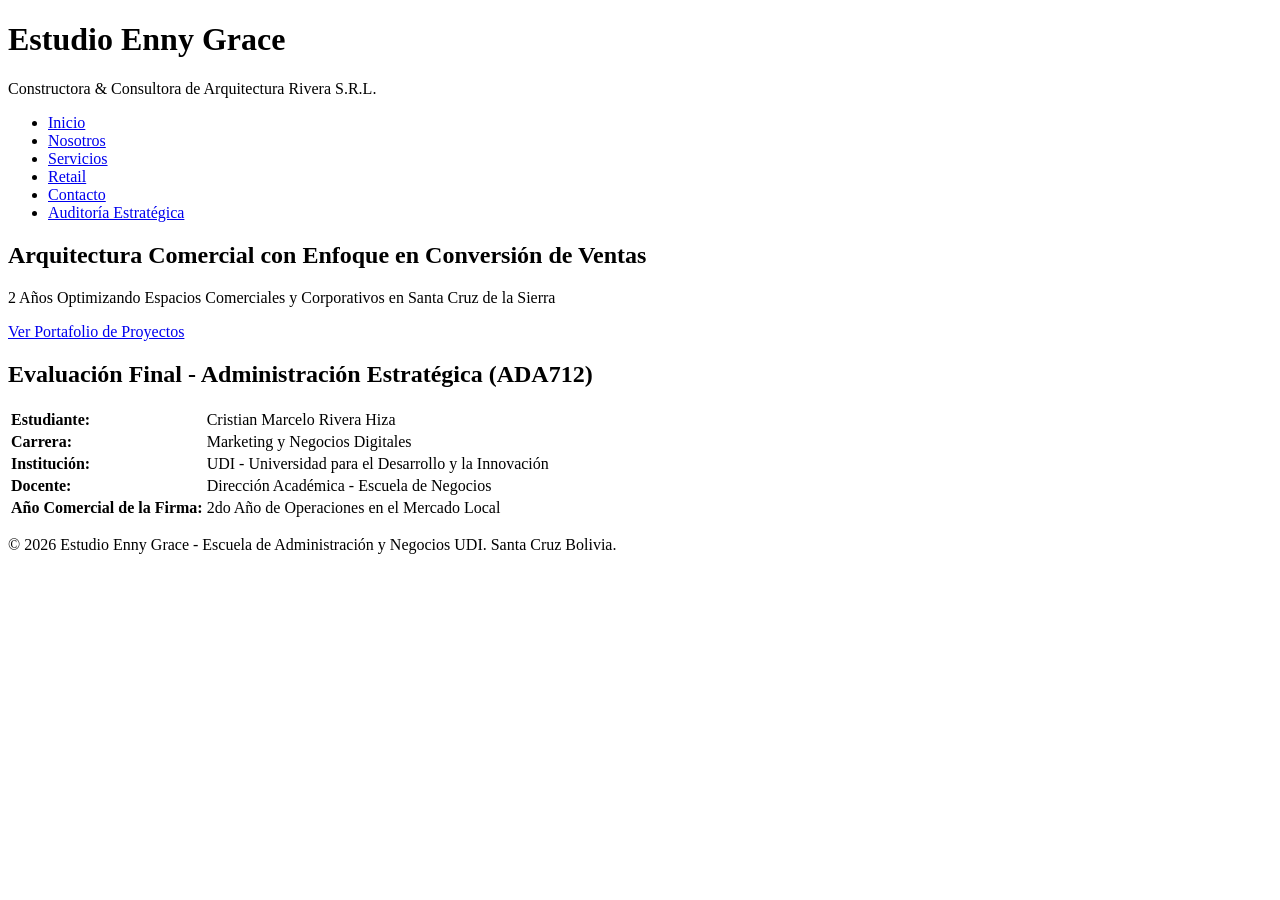
==== index.html @ dcaedc8b "Primer despliegue del sitio web corporativo" ====
<!DOCTYPE html>
<html lang="es">
<head>
    <meta charset="UTF-8">
    <meta name="viewport" content="width=device-width, initial-scale=1.0">
    <title>Estudio Enny Grace | Inicio</title>
    <link rel="stylesheet" href="css/estilos.css">
</head>
<body>
    <header>
        <div class="logo-container">
            <h1>Estudio Enny Grace</h1>
            <p>Constructora & Consultora de Arquitectura Rivera S.R.L.</p>
        </div>
        <nav>
            <ul>
                <li><a href="index.html" class="active">Inicio</a></li>
                <li><a href="nosotros.html">Nosotros</a></li>
                <li><a href="servicios.html">Servicios</a></li>
                <li><a href="retail.html">Retail</a></li>
                <li><a href="contacto.html">Contacto</a></li>
                <li><a href="estrategia.html" class="btn-academic">Auditoría Estratégica</a></li>
            </ul>
        </nav>
    </header>

    <main>
        <section class="hero-section">
            <div class="hero-overlay">
                <h2>Arquitectura Comercial con Enfoque en Conversión de Ventas</h2>
                <p>2 Años Optimizando Espacios Comerciales y Corporativos en Santa Cruz de la Sierra</p>
                <a href="servicios.html" class="hero-btn">Ver Portafolio de Proyectos</a>
            </div>
        </section>

        <section class="section-card animate-up">
            <h2>Evaluación Final - Administración Estratégica (ADA712)</h2>
            <div class="table-container">
                <table class="academic-table">
                    <tbody>
                        <tr><td><strong>Estudiante:</strong></td><td>Cristian Marcelo Rivera Hiza</td></tr>
                        <tr><td><strong>Carrera:</strong></td><td>Marketing y Negocios Digitales</td></tr>
                        <tr><td><strong>Institución:</strong></td><td>UDI - Universidad para el Desarrollo y la Innovación</td></tr>
                        <tr><td><strong>Docente:</strong></td><td>Dirección Académica - Escuela de Negocios</td></tr>
                        <tr><td><strong>Año Comercial de la Firma:</strong></td><td>2do Año de Operaciones en el Mercado Local</td></tr>
                    </tbody>
                </table>
            </div>
        </section>
    </main>

    <footer>
        <p>© 2026 Estudio Enny Grace - Escuela de Administración y Negocios UDI. Santa Cruz Bolivia.</p>
    </footer>
</body>
</html>
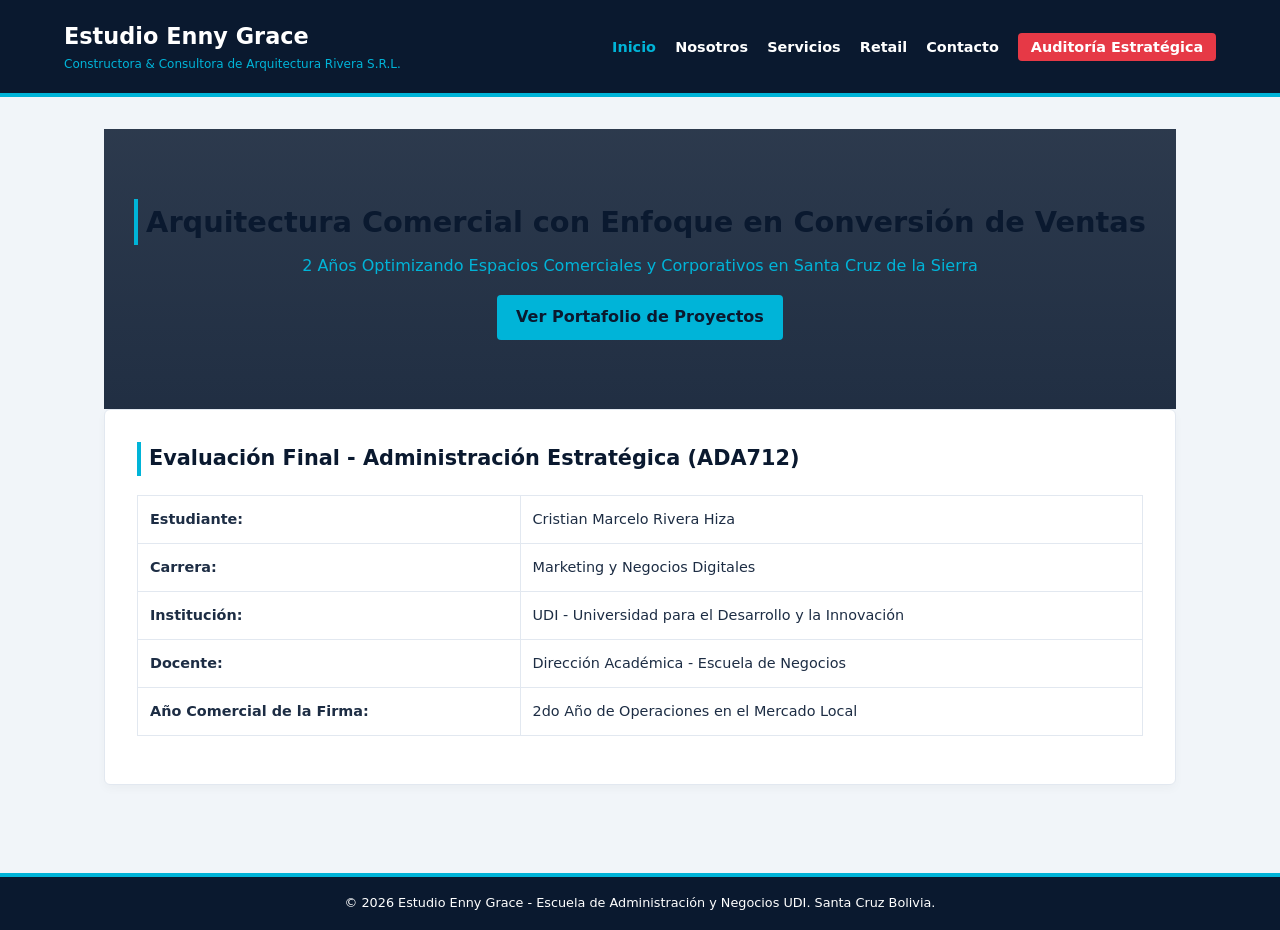
==== commit f569ae06: "Fix HTML encoding issues in index.html" ====
--- a/index.html
+++ b/index.html
@@ -4,7 +4,7 @@
     <meta charset="UTF-8">
     <meta name="viewport" content="width=device-width, initial-scale=1.0">
     <title>Estudio Enny Grace | Inicio</title>
-    <link rel="stylesheet" href="css/estilos.css">
+    <link rel="stylesheet" href="estilos.css">
 </head>
 <body>
     <header>
@@ -53,4 +53,4 @@
         <p>© 2026 Estudio Enny Grace - Escuela de Administración y Negocios UDI. Santa Cruz Bolivia.</p>
     </footer>
 </body>
-</html>+</html>
--- a/estilos.css
+++ b/estilos.css
@@ -0,0 +1,136 @@
+/* PALETA CORPORATIVA PREMIUM */
+:root {
+    --primary: #0A192F;      /* Navy Ejecutivo */
+    --secondary: #00B4D8;    /* Celeste Estratégico */
+    --dark: #1D2D44;
+    --light: #F8F9FA;
+    --white: #FFFFFF;
+    --border: #E2E8F0;
+    --academic-color: #E63946; /* Rojo para destacar el botón académico */
+}
+
+* { margin: 0; padding: 0; box-sizing: border-box; }
+body { font-family: 'Segoe UI', system-ui, sans-serif; color: var(--dark); background-color: #F1F5F9; line-height: 1.6; }
+
+/* HEADER Y NAVEGACIÓN */
+header { background-color: var(--primary); color: var(--white); padding: 1.2rem 5%; display: flex; justify-content: space-between; align-items: center; border-bottom: 4px solid var(--secondary); }
+.logo-container h1 { font-size: 1.4rem; font-weight: 700; }
+.logo-container p { font-size: 0.75rem; color: var(--secondary); }
+nav ul { list-style: none; display: flex; gap: 1.2rem; align-items: center; }
+nav ul li a { color: var(--white); text-decoration: none; font-size: 0.9rem; font-weight: 600; transition: color 0.2s; }
+nav ul li a:hover, nav ul li a.active { color: var(--secondary); }
+
+/* BOTÓN ACADÉMICO DIFERENCIADO */
+.btn-academic { background-color: var(--academic-color); padding: 0.4rem 0.8rem; border-radius: 4px; transition: opacity 0.2s; }
+.btn-academic:hover { opacity: 0.9; color: white; }
+.active-academic { border: 2px solid white; }
+
+/* HERO */
+.hero-section { background: linear-gradient(rgba(10, 25, 47, 0.85), rgba(10, 25, 47, 0.9)), url('https://images.unsplash.com/photo-1486406146926-c627a92ad1ab?auto=format&fit=crop&w=1000&q=80') no-repeat center center/cover; height: 280px; display: flex; align-items: center; justify-content: center; text-align: center; color: white; }
+.hero-overlay h2 { font-size: 1.8rem; margin-bottom: 0.5rem; }
+.hero-overlay p { color: var(--secondary); margin-bottom: 1rem; }
+.hero-btn { display: inline-block; background-color: var(--secondary); color: var(--primary); padding: 0.6rem 1.2rem; text-decoration: none; font-weight: 700; border-radius: 4px; }
+
+/* CONTENEDORES */
+main { padding: 2rem 5%; max-width: 1200px; margin: 0 auto; }
+.section-card { background: var(--white); padding: 2rem; margin-bottom: 1.5rem; border-radius: 6px; box-shadow: 0 4px 10px rgba(0,0,0,0.03); border: 1px solid var(--border); }
+h2 { color: var(--primary); font-size: 1.3rem; margin-bottom: 1.2rem; border-left: 4px solid var(--secondary); padding-left: 0.5rem; }
+.intro-text { color: #4A5568; margin-bottom: 1.2rem; font-size: 0.95rem; }
+
+.grid-2 { display: grid; grid-template-columns: repeat(auto-fit, minmax(300px, 1fr)); gap: 1.5rem; }
+.grid-3 { display: grid; grid-template-columns: repeat(auto-fit, minmax(260px, 1fr)); gap: 1.5rem; }
+.corporate-box { padding: 1.2rem; background-color: var(--light); border-radius: 4px; border: 1px solid var(--border); }
+.grey-bg { background-color: #EDF2F7; }
+
+/* MOCK DE IMÁGENES DE SERVICIOS CON GRADIENTES PROFESIONALES */
+.service-card-item { background: var(--white); border: 1px solid var(--border); border-radius: 6px; overflow: hidden; padding-bottom: 1rem; text-align: center; }
+.service-card-item h3 { font-size: 1.1rem; margin: 0.8rem 0 0.4rem 0; color: var(--primary); }
+.service-card-item p { font-size: 0.85rem; padding: 0 1rem; color: #4A5568; }
+.service-img-placeholder { height: 120px; background-size: cover; background-position: center; }
+.design-img { background-image: linear-gradient(rgba(0,0,0,0.3), rgba(0,0,0,0.3)), url('https://images.unsplash.com/photo-1503387762-592deb58ef4e?auto=format&fit=crop&w=400&q=80'); }
+.supervision-img { background-image: linear-gradient(rgba(0,0,0,0.3), rgba(0,0,0,0.3)), url('https://images.unsplash.com/photo-1541888946425-d81bb19240f5?auto=format&fit=crop&w=400&q=80'); }
+.render-img { background-image: linear-gradient(rgba(0,0,0,0.3), rgba(0,0,0,0.3)), url('https://images.unsplash.com/photo-1600585154340-be6161a56a0c?auto=format&fit=crop&w=400&q=80'); }
+.retail-img { background-image: linear-gradient(rgba(0,0,0,0.3), rgba(0,0,0,0.3)), url('https://images.unsplash.com/photo-1555529669-e69e7aa0ba9a?auto=format&fit=crop&w=400&q=80'); }
+.consulting-img { background-image: linear-gradient(rgba(0,0,0,0.3), rgba(0,0,0,0.3)), url('https://images.unsplash.com/photo-1454165804606-c3d57bc86b40?auto=format&fit=crop&w=400&q=80'); }
+
+/* TABLAS ACCESIBLES */
+.table-container { overflow-x: auto; margin: 1rem 0; }
+.academic-table { width: 100%; border-collapse: collapse; text-align: left; font-size: 0.9rem; }
+.academic-table td, .academic-table th { padding: 0.75rem; border: 1px solid var(--border); }
+.academic-table th { background-color: var(--primary); color: white; }
+.text-small { font-size: 0.8rem; }
+
+/* DESPLEGABLES INTERACTIVOS DE AUDITORÍA */
+.academic-dropdown { background-color: var(--light); border: 1px solid var(--border); border-radius: 4px; margin-bottom: 0.8rem; overflow: hidden; }
+.academic-dropdown summary { padding: 0.85rem 1.2rem; font-weight: 700; color: var(--primary); cursor: pointer; background-color: #E2E8F0; outline: none; }
+.academic-dropdown[open] { background-color: var(--white); border-color: var(--secondary); }
+.academic-dropdown[open] summary { background-color: var(--primary); color: white; }
+.dropdown-body-content { padding: 1.2rem; }
+
+/* ===== MAQUETACIÓN DE HERRAMIENTAS GRÁFICAS CON CSS (CRITERIO DOCENTE) ===== */
+
+/* 1. GRÁFICO MATRIZ FODA */
+.foda-graphic-matrix { display: grid; grid-template-columns: 1fr 1fr; gap: 8px; margin: 1rem 0; }
+.foda-cell { padding: 1rem; border-radius: 4px; color: #1A202C; }
+.foda-cell h4 { font-size: 0.95rem; margin-bottom: 0.3rem; }
+.foda-cell p { font-size: 0.8rem; }
+.f-cell { background-color: #C6F6D5; border: 2px solid #38A169; }
+.o-cell { background-color: #BEE3F8; border: 2px solid #3182CE; }
+.d-cell { background-color: #FEFCBF; border: 2px solid #D69E2E; }
+.a-cell { background-color: #FED7D7; border: 2px solid #E53E3E; }
+
+/* 2. GRÁFICO MODELO DE PORTER */
+.porter-graphic-container { display: flex; flex-direction: column; gap: 8px; margin: 1rem 0; background: #EDF2F7; padding: 10px; border-radius: 6px; }
+.porter-row { display: flex; justify-content: center; gap: 8px; }
+.porter-node { background: white; border: 1px solid #CBD5E0; padding: 0.6rem; border-radius: 4px; font-size: 0.75rem; text-align: center; flex: 1; }
+.center-node { background: #EBF8FF; border: 2px solid var(--secondary); font-weight: bold; }
+
+/* 3. GRÁFICO CADENA DE VALOR */
+.value-chain-graphic { display: flex; flex-direction: column; gap: 4px; background-color: #E2E8F0; padding: 8px; border-radius: 4px; margin: 1rem 0; }
+.chain-bar { padding: 0.5rem; font-size: 0.75rem; border-radius: 2px; }
+.support-bar { background-color: #EDF2F7; border-left: 4px solid #718096; }
+.active-chain { background-color: #EBF8FF; border-left: 4px solid var(--secondary); padding: 0.5rem; font-size: 0.75rem; font-weight: bold; }
+
+/* 4. GRÁFICO MATRIZ DEL OCÉANO AZUL */
+.blue-ocean-graphic { display: grid; grid-template-columns: 1fr 1fr; gap: 8px; margin: 1rem 0; }
+.ocean-quadrant { padding: 0.8rem; border-radius: 4px; font-size: 0.8rem; }
+.ocean-quadrant h4 { font-size: 0.9rem; margin-bottom: 0.2rem; }
+.color-red { background-color: #FFF5F5; border-top: 4px solid #E53E3E; }
+.color-blue { background-color: #EBF8FF; border-top: 4px solid var(--secondary); }
+
+/* 5. REPLICACIÓN DE IMAGEN MATRIZ BCG ENVIADA POR EL USUARIO */
+.bcg-matrix-container { display: grid; grid-template-columns: 1fr 1fr; gap: 10px; background-color: #CBD5E0; padding: 10px; border-radius: 6px; margin: 1rem 0; }
+.bcg-quad { background-color: white; padding: 1.2rem; text-align: center; border-radius: 4px; display: flex; flex-direction: column; align-items: center; justify-content: center; min-height: 140px; }
+.bcg-icon { font-size: 1.8rem; margin-bottom: 0.2rem; }
+.bcg-quad h5 { font-size: 0.95rem; margin-bottom: 0.2rem; color: var(--primary); }
+.bcg-quad p { font-size: 0.75rem; color: #4A5568; }
+.color-star { background-color: #EBF8FF; border: 2px solid #3182CE; }
+.color-question { background-color: #FEFCBF; border: 2px solid #D69E2E; }
+.color-cow { background-color: #F0FFF4; border: 2px solid #38A169; }
+.color-dog { background-color: #FFF5F5; border: 2px solid #E53E3E; }
+
+/* CONTENIDOS ADICIONALES */
+.academic-strategy-note { background: #F7FAFC; padding: 1rem; border: 1px solid var(--border); border-radius: 4px; margin-top: 0.8rem; }
+.academic-strategy-note h5 { font-size: 0.85rem; color: var(--primary); text-transform: uppercase; margin-bottom: 0.3rem; }
+.academic-strategy-note p { font-size: 0.85rem; }
+.vrio-badge-sustained { background-color: #38A169; color: white; padding: 0.2rem 0.5rem; border-radius: 4px; font-weight: bold; font-size: 0.75rem; }
+.clean-bullet-list, .styled-numbered-list { padding-left: 1.2rem; font-size: 0.85rem; }
+.clean-bullet-list li, .styled-numbered-list li { margin-bottom: 0.4rem; }
+
+/* FORMULARIO Y QR DE CONTACTO */
+.contact-form-layout { display: flex; flex-direction: column; gap: 0.4rem; }
+.contact-form-layout input, .contact-form-layout textarea { padding: 0.5rem; border: 1px solid #CBD5E0; border-radius: 4px; font-family: inherit; font-size: 0.9rem; }
+.btn-submit-form { background-color: var(--primary); color: white; border: none; padding: 0.6rem; border-radius: 4px; font-weight: bold; cursor: pointer; margin-top: 0.5rem; }
+.academic-qr-mock { margin-top: 1rem; border: 2px dashed var(--secondary); padding: 1rem; border-radius: 4px; background: white; }
+.qr-box-graphic { background: #EDF2F7; padding: 1rem; border-radius: 4px; margin: 0.5rem 0; font-weight: bold; color: #718096; }
+.small-text { font-size: 0.75rem; color: #718096; }
+
+/* RESPONSIVIDAD */
+@media (max-width: 768px) {
+    header { flex-direction: column; gap: 1rem; }
+    nav ul { flex-direction: column; width: 100%; gap: 0.4rem; }
+    .foda-graphic-matrix, .bcg-matrix-graph, .bcg-matrix-container, .blue-ocean-graphic { grid-template-columns: 1fr; }
+    .porter-row.middle-nodes { flex-direction: column; }
+}
+
+footer { background-color: var(--primary); color: white; text-align: center; padding: 1rem; font-size: 0.8rem; border-top: 4px solid var(--secondary); margin-top: 2rem; }
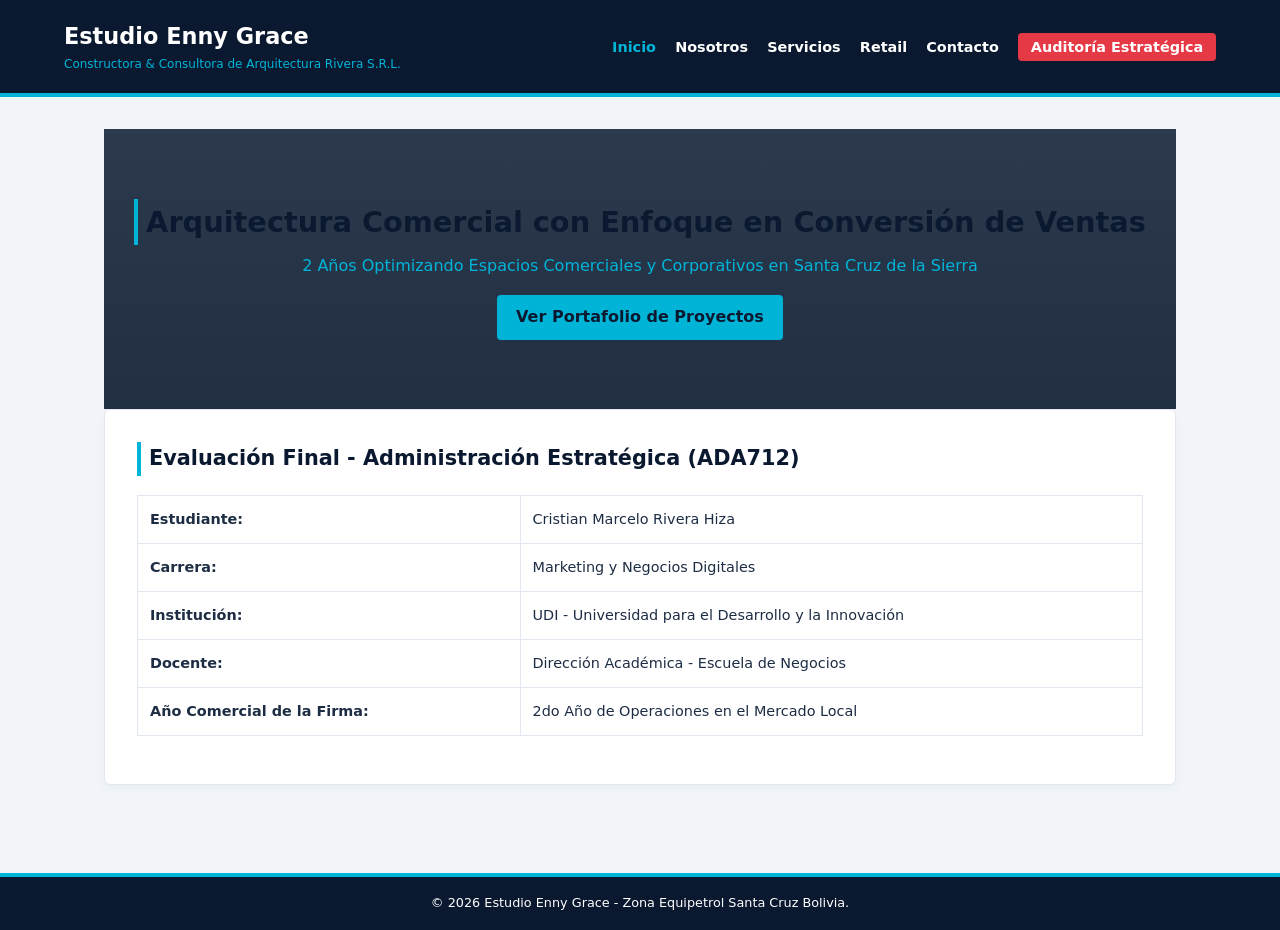
==== commit f9fe6536: "Update index.html" ====
--- a/index.html
+++ b/index.html
@@ -50,7 +50,7 @@
     </main>
 
     <footer>
-        <p>© 2026 Estudio Enny Grace - Escuela de Administración y Negocios UDI. Santa Cruz Bolivia.</p>
+        <p>© 2026 Estudio Enny Grace - Zona Equipetrol Santa Cruz Bolivia.</p>
     </footer>
 </body>
 </html>
